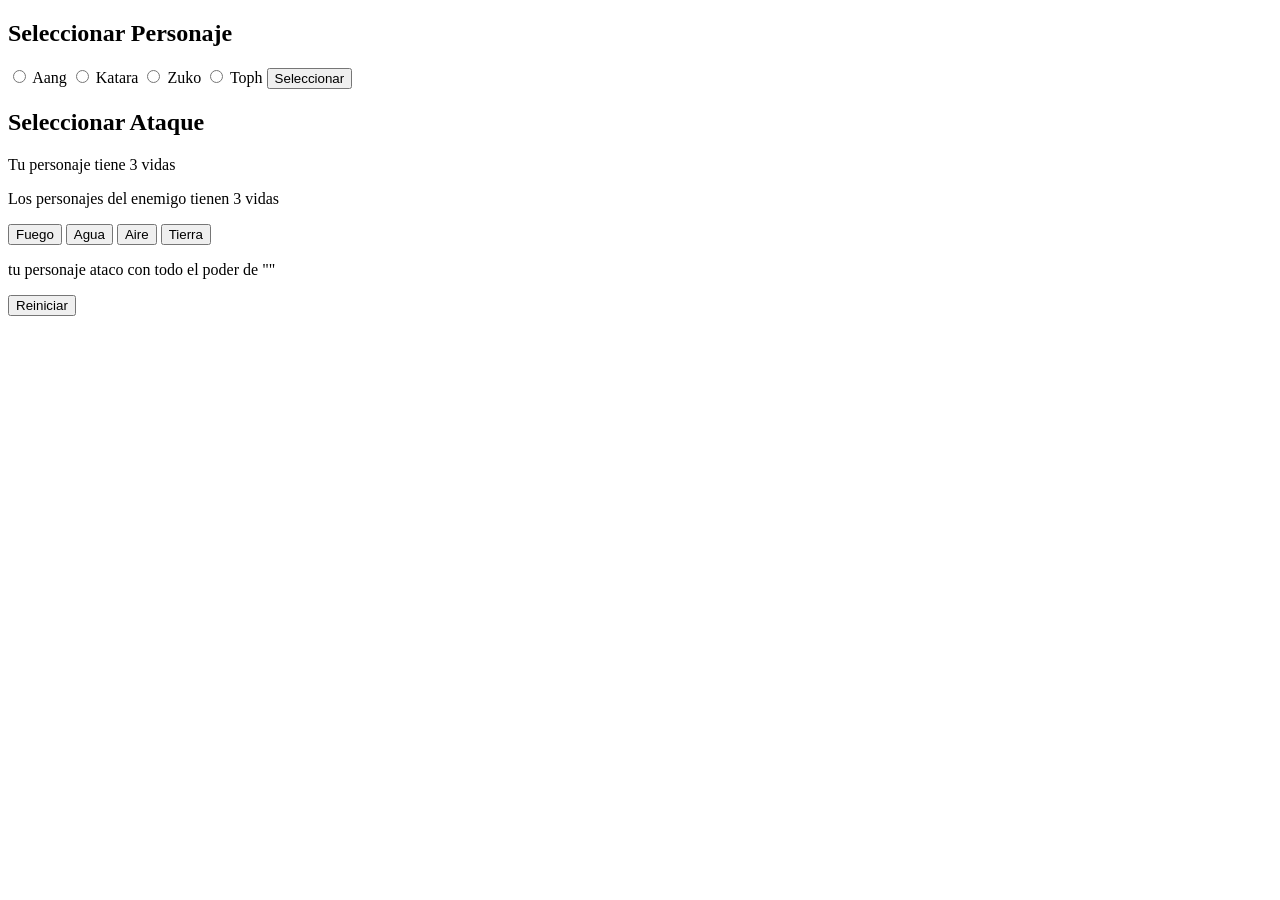
==== CodigoJuego/Avatar/LaLeyendadeAang.html @ afd67449 "DOM-Clase3-Tarea" ====
<!DOCTYPE html>
<html lang="en">
<head>
    <meta charset="UTF-8">
    <meta name="viewport" content="width=device-width, initial-scale=1.0">
    <title>La Leyenda de Aang: Avatar</title>
</head>
<body>
    <section id="seleccionar-personaje">
        <h2>Seleccionar Personaje</h2>
        <input type="radio" name="personaje" id="aang" value="Aang">
        <label for="aang">Aang</label>

        <input type="radio" name="personaje" id="katara" value="Katara">
        <label for="katara">Katara</label>
        
        <input type="radio" name="personaje" id="zuko" value="Zuko">
        <label for="zuko">Zuko</label>
        
        <input type="radio" name="personaje" id="toph" value="Toph">
        <label for="toph">Toph</label>

        <button id="boton-personaje">Seleccionar</button>
    </section>

    <section id = "seleccionar-ataque">
        <h2>Seleccionar Ataque</h2>
        <p>Tu personaje tiene  <span>3</span> vidas</p>
        <p>Los personajes del enemigo tienen <span>3</span> vidas</p>
        
        <p id="ataque-seleccionado">
            <button id="boton-fuego">Fuego</button>
            <button id="boton-agua">Agua</button>
            <button id="boton-aire">Aire</button>
            <button id="boton-tierra">Tierra</button>
        </p>
    </section>

    <section id="mensajes">
        <p>tu personaje ataco con todo el poder de "<span id="ataque-seleccionado"></span>"</p>
    </section>

    <section id = "reiniciar">
        <button id="boton-reiniciar">Reiniciar</button>
    </section>

    <script src="./Avatar.js"></script>
</body>
</html>
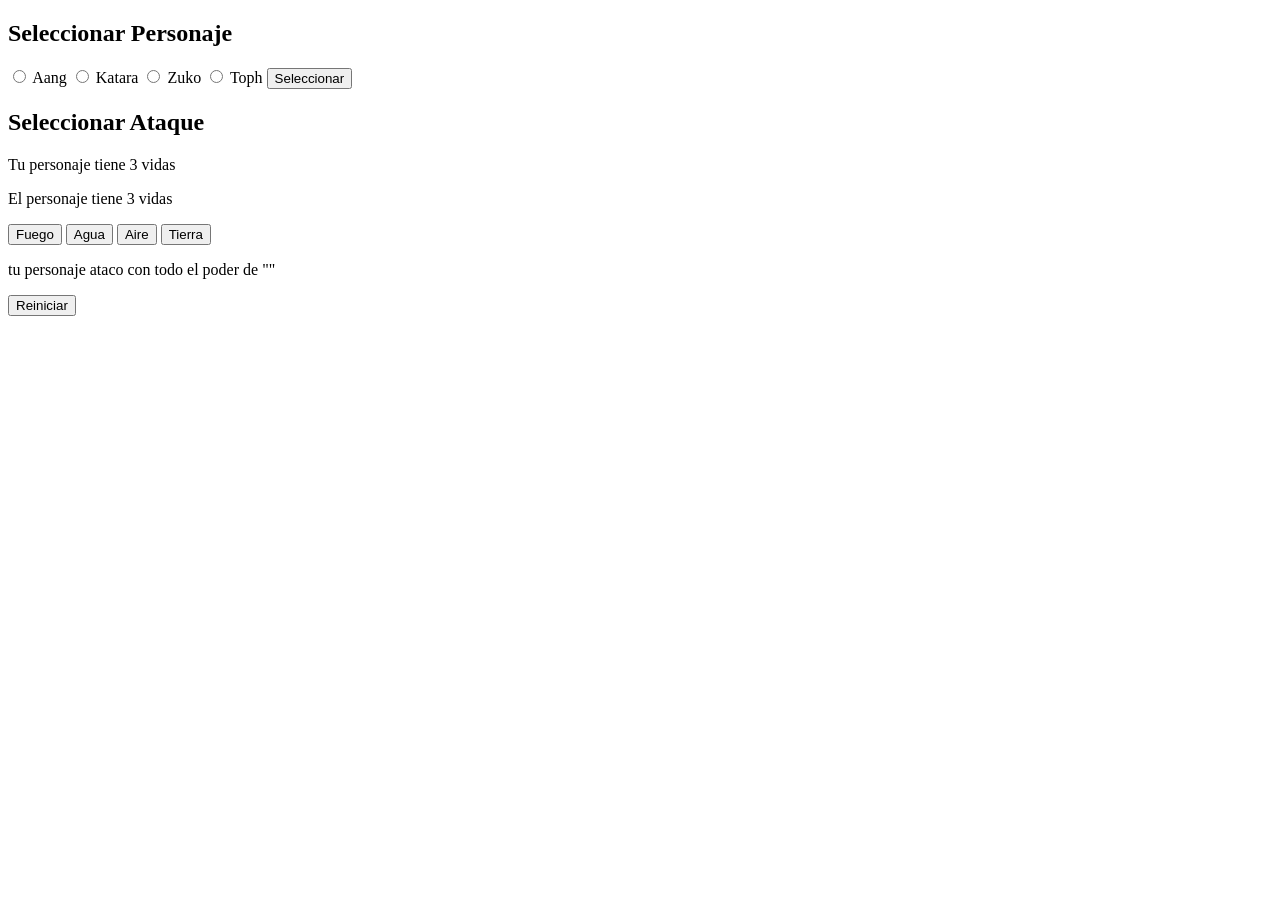
==== commit 2b7d62a2: "Clase 4- DOM / Aang - actualizacion" ====
--- a/CodigoJuego/Avatar/LaLeyendadeAang.html
+++ b/CodigoJuego/Avatar/LaLeyendadeAang.html
@@ -1,10 +1,13 @@
 <!DOCTYPE html>
 <html lang="en">
+
 <head>
     <meta charset="UTF-8">
     <meta name="viewport" content="width=device-width, initial-scale=1.0">
     <title>La Leyenda de Aang: Avatar</title>
+    <script src="./Aang.js"></script>
 </head>
+
 <body>
     <section id="seleccionar-personaje">
         <h2>Seleccionar Personaje</h2>
@@ -13,21 +16,21 @@
 
         <input type="radio" name="personaje" id="katara" value="Katara">
         <label for="katara">Katara</label>
-        
+
         <input type="radio" name="personaje" id="zuko" value="Zuko">
         <label for="zuko">Zuko</label>
-        
+
         <input type="radio" name="personaje" id="toph" value="Toph">
         <label for="toph">Toph</label>
 
         <button id="boton-personaje">Seleccionar</button>
     </section>
 
-    <section id = "seleccionar-ataque">
+    <section id="seleccionar-ataque">
         <h2>Seleccionar Ataque</h2>
-        <p>Tu personaje tiene  <span>3</span> vidas</p>
-        <p>Los personajes del enemigo tienen <span>3</span> vidas</p>
-        
+        <p>Tu personaje <span id="personaje-seleccionado"></span> tiene <span>3</span> vidas</p>
+        <p>El personaje <span id="enemigo-seleccionado"></span> tiene <span>3</span> vidas</p>
+
         <p id="ataque-seleccionado">
             <button id="boton-fuego">Fuego</button>
             <button id="boton-agua">Agua</button>
@@ -40,10 +43,11 @@
         <p>tu personaje ataco con todo el poder de "<span id="ataque-seleccionado"></span>"</p>
     </section>
 
-    <section id = "reiniciar">
+    <section id="reiniciar">
         <button id="boton-reiniciar">Reiniciar</button>
     </section>
 
-    <script src="./Avatar.js"></script>
+
 </body>
+
 </html>
